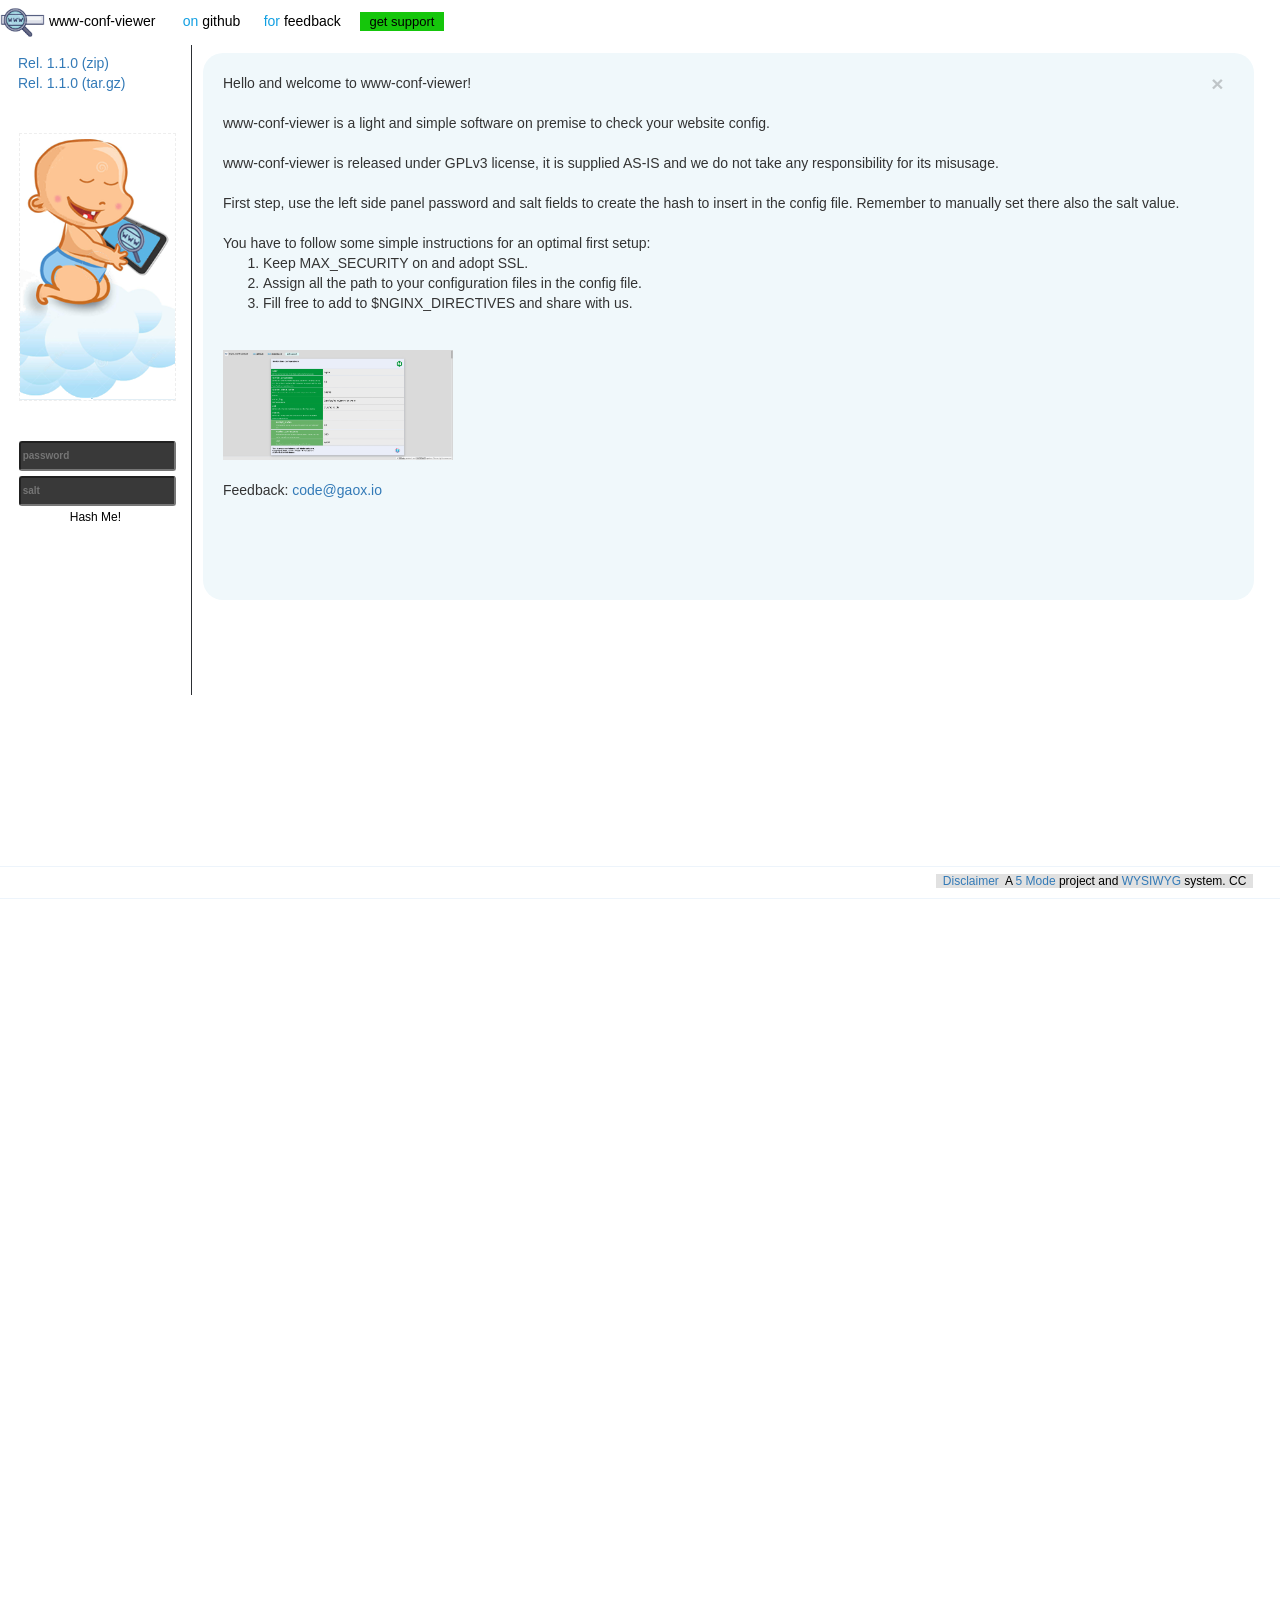
==== index.html @ 8c4bf017 "Update index.html" ====
<!DOCTYPE html>
<html lang="en-US" xmlns="http://www.w3.org/1999/xhtml">
<head>
	
  <meta charset="UTF-8"/>
  <meta name="style" content="day1"/>
  
  <meta name="viewport" content="width=device-width, initial-scale=1"/>
  
<!--
    Copyright 2021, 2024 5 Mode

    This file is part of www-conf-viewer.

    www-conf-viewer is free software: you can redistribute it and/or modify
    it under the terms of the GNU General Public License as published by
    the Free Software Foundation, either version 3 of the License, or
    (at your option) any later version.

    www-conf-viewer is distributed in the hope that it will be useful,
    but WITHOUT ANY WARRANTY; without even the implied warranty of
    MERCHANTABILITY or FITNESS FOR A PARTICULAR PURPOSE. See the
    GNU General Public License for more details.

    You should have received a copy of the GNU General Public License
    along with Homogram. If not, see <https://www.gnu.org/licenses/>.
 -->
     
  <title>www-conf-viewer: everyone its web config..</title>
	
  <link rel="shortcut icon" href="/favicon.ico" />
    
  <meta name="description" content="Welcome to www-conf-viewer"/>
  <meta name="author" content="5 Mode"/> 
  <meta name="keywords" content="www,website,conf,configuration,viewer,on premise,solution"/>
  
  <script src="/CONFVW_js/jquery-3.6.0.min.js" type="text/javascript"></script>
  <script src="/CONFVW_js/common.js" type="text/javascript"></script>
  <script src="/CONFVW_js/sha.js" type="text/javascript"></script>
  
  <script src="/CONFVW_js/home.js" type="text/javascript" defer></script>
  
  <link href="/CONFVW_css/style.css?v=1631827555" type="text/css" rel="stylesheet">

  <link href="/CONFVW_css/bootstrap.min.css" type="text/css" rel="stylesheet"> 

  <script>
  		  
  function hideTitle() {
    $("#myh1").hide("slow");
  }
  
  function startApp() {
    $("#HCsplash").css("display","none");	  
    $(document.body).css("background","#ffffff");
    $("#frmHC").show();
  }			

  window.addEventListener("load", function() {
	
    //$("#frmHC").hide();
    //$(document.body).css("background","#000000");
    //$("#HCsplash").show("slow");	  
    //setTimeout("hideTitle()", 2000);
    //setTimeout("startApp()", 4000);

  }, true);
 
  </script>    
       
</head>
<body>

<div id="HCsplash" style="padding-top: 160px; text-align:center;color:#ffffff;display:none;">
   <div id="myh1"><H1>www-conf-viewer</H1></div><br>
   <img src="/CONFVW_res/logo.png" style="width:310px;">
</div>

<form id="frmHC" method="POST" target="_self" enctype="multipart/form-data">

<div class="header">
   <a href="http://www-conf-viewer.5mode-foss.eu" target="_self" style="color:#000000; text-decoration: none;"><img src="/CONFVW_res/logo.png" style="width:45px;">&nbsp;www-conf-viewer</a>&nbsp;&nbsp;&nbsp;&nbsp;&nbsp;&nbsp;&nbsp;<a href="https://github.com/par7133/www-conf-viewer" style="color:#000000;"><span style="color:#119fe2">on</span> github</a>&nbsp;&nbsp;&nbsp;&nbsp;&nbsp;&nbsp;<a href="mailto:code@gaox.io" style="color:#000000;"><span style="color:#119fe2">for</span> feedback</a>&nbsp;&nbsp;&nbsp;&nbsp;&nbsp;<a href="tel:+39-378-0812391" style="font-size:13px;background-color:#15c60b;border:2px solid #15c60b;color:#000000;height:27px;text-decoration:none;">&nbsp;&nbsp;get support&nbsp;&nbsp;</a>
</div>
	
<div style="clear:both; float:left; padding:8px; width:15%; height:650px; text-align:center; border-right:1px solid #2c2f34;">
	<div style="padding-left:10px;text-align: left;">
	  <a href="https://github.com/par7133/www-conf-viewer/archive/refs/tags/v1.1.0.zip">Rel. 1.1.0 (zip)</a><br>
	  <a href="https://github.com/par7133/www-conf-viewer/archive/refs/tags/v1.1.0.tar.gz">Rel. 1.1.0 (tar.gz)</a><br>
	</div>  
    <br><br>
    <img src="/CONFVW_res/CVWgenius.png" alt="CVW Genius" title="CVW Genius" style="position:relative; left:+6px; width:90%; border: 1px dashed #EEEEEE;">
    &nbsp;<br><br><br>
    &nbsp;<input type="text" id="Password" name="Password" placeholder="password" style="font-size:10px; background:#393939; color:#ffffff; width: 90%; height:30px; border-radius:3px;" value="" autocomplete="off"><br>
    &nbsp;<input type="text" id="Salt" placeholder="salt" style="position:relative; top:+5px; font-size:10px; background:#393939; color:#ffffff; width: 90%; height:30px; border-radius:3px;" autocomplete="off"><br>
    &nbsp;<a href="#" onclick="showEncodedPassword();" style="position:relative; left:-2px; top:+5px; color:#000000; font-size:12px;">Hash Me!</a>
    <br><br><br>
</div>

<div style="float:left; width:85%;height:100%; padding:8px;">
	
	<div id="splash" style="border-radius:20px; position:relative; left:+3px; width:98%; background-color: #f0f8fb; padding: 20px; margin-bottom:8px;">	
	
	   <button type="button" class="close" aria-label="Close" onclick="close-Splash();" style="position:relative; left:-10px;">
        <span aria-hidden="true">&times;</span>
     </button>
	
	   Hello and welcome to www-conf-viewer!<br><br>
	   
	   www-conf-viewer is a light and simple software on premise to check your website config.<br><br>
	   
	   www-conf-viewer is released under GPLv3 license, it is supplied AS-IS and we do not take any responsibility for its misusage.<br><br>
	   
	   First step, use the left side panel password and salt fields to create the hash to insert in the config file. Remember to manually set there also the salt value.<br><br>
	   
	   You have to follow some simple instructions for an optimal first setup:<br>
	   <ol>
     <li>Keep MAX_SECURITY on and adopt SSL.</li>  
	   <li>Assign all the path to your configuration files in the config file.</li>
	   <li>Fill free to add to $NGINX_DIRECTIVES and share with us.</li>
	   </ol>
	   
	   <br>	
		
           <a href="/CONFVW_res/Screenshot1.jpg"><img src="/CONFVW_res/Screenshot1.jpg" style="width:230px;margin-top:7px;"></a><br><br>
     
	   Feedback: <a href="mailto:code@gaox.io">code@gaox.io</a>
	   
	   <br><br><br><br><br>	
		
	</div>	
  	
	<br><br><br><br><br><br><br><br><br><br><br><br><br><br><br><br><br><br>
	<br><br><br><br><br><br><br><br><br><br><br><br><br><br><br><br><br><br>	
	<br><br><br><br><br><br><br><br><br><br><br><br><br><br><br><br><br><br>
	<br><br><br><br><br><br><br><br><br><br><br><br><br><br><br><br><br><br>	
	<br><br><br><br><br><br><br><br><br><br><br><br><br><br><br><br><br><br>
	<br><br><br><br><br><br><br><br><br><br><br><br><br><br><br><br><br><br>	
	
</div>

<div id="originsDisplay" style="display:none">
      <br>
       &nbsp;<span class="originLabel">Coding:</span>&nbsp;Italy<br>         
       &nbsp;<span class="originLabel">Server:</span>&nbsp;United States&nbsp;<br>
       &nbsp;<span class="originLabel"><a href="http://metrica.yandex.com" class="bbb">Metrics</a>:</span>&nbsp;Russia&nbsp;<br>
      <br>
</div>   	
	
<div class="footer">
<div id="footerCont">&nbsp;</div>
<div id="footer"><span style="background:#E1E1E1;color:black;opacity:1.0;margin-right:10px;">&nbsp;&nbsp;<a href="http://5mode.com/dd.html">Disclaimer</a>&nbsp;&nbsp;A <a href="http://5mode.com">5 Mode</a> project and <a href="http://demo.5mode.com">WYSIWYG</a> system. CC&nbsp;&nbsp;</span></div>	
</div>

</form>

<script>
  
function setFooterPos2() {
  if (document.getElementById("footerCont")) {
    //if ($("#Password").val() === "") {  
    //    tollerance = 48;
    //  } else {
    //  tollerance = 15;
    //}
    tollerance = 22;  	  
    $("#footerCont").css("top", parseInt( window.innerHeight - $("#footerCont").height() - tollerance ) + "px");
    $("#footer").css("top", parseInt( window.innerHeight - $("#footer").height() - tollerance + 6) + "px");
  }
}

window.addEventListener("load", function() {
    
  setTimeout("setFooterPos2()", 4000);

}, true);
  
</script>  

</body>	 
</html>
---- CONFVW_css/style.css ----
/*
 * Copyright (c) 2016, 2024, 5 Mode
 * All rights reserved.
 * 
 * This file is part of www-conf-viewer.
 * 
 * www-conf-viewer is free software: you can redistribute it and/or modify
 * it under the terms of the GNU General Public License as published by
 * the Free Software Foundation, either version 3 of the License, or
 * (at your option) any later version.
 * 
 * www-conf-viewer is distributed in the hope that it will be useful,
 * but WITHOUT ANY WARRANTY; without even the implied warranty of
 * MERCHANTABILITY or FITNESS FOR A PARTICULAR PURPOSE. See the
 * GNU General Public License for more details.  
 * 
 * You should have received a copy of the GNU General Public License
 * along with www-conf-viewer. If not, see <https://www.gnu.org/licenses/>.
 * config.inc
 * 
 * www-conf-viewer style sheet.
 *
 * @author Daniele Bonini <my25mb@aol.com>
 * @copyrights (c) 2021, 2024, 5 Mode 
 */

body {
}
.aaa {
  font-weight:900;
  color:#000000;
}
.bbb {
  color: #7bca2e;
  text-decoration: underline;
}
#directive {
  text-decoration: underline dotted greenyellow;
}
#directive-desc {
  font-size: 8px;
  text-decoration: underline dotted greenyellow;
  padding-left:0px;
}
#directive-desc2 {
  font-size: 8px;
  text-decoration: underline dotted greenyellow;
  padding-left:0px;
}
#footerCont {
  position: fixed; 
  top: 2000px; 
  left:-10px;
  width: 102%; 
  border: 1px solid #C2DBF2; 
  padding: 7px; 
  background: white; 
  opacity: 0.3;
  color:white; 
  font-family: Arial,Sans,Vardana;
  font-size: 12px; 
  text-align: center; 
  z-index: 99998;
}
#footer {
  position: fixed;
  float: right;
  top: 2000px; 
  left:-10px;
  width: 100%; 
  border: 0px solid #C2DBF2; 
  padding: 7px; 
  opacity: 1.0;
  color:black; 
  font-family: Arial,Sans,Vardana;
  font-size: 12px; 
  font-weight: 400;
  text-align: right; 
  z-index: 99999;
}
table {
  width:100%;
  max-width:950px;
  background:#e9eef8; 
  box-shadow:0 4px 8px 0 rgba(0, 0, 0, 0.2), 0 6px 20px 0 rgba(0, 0, 0, 0.19);
  clear:both;
  margin:auto;
}
#hashMe {
  position:relative; 
  left:-2px; 
  top:+5px; 
  font-size:18px; 
  font-weight:900; 
  color:#000000;
}
#originsDisplay {
  float:left;
  position:fixed;
  top:680px;
  left:20px;
  width:275px;
  height:120px;
  font-family: Monospace, Verdana, Serif;
  font-size: 14px;
  background-color: #020401;
  border: 3px solid lightgray;
  text-align:left;
  color: #FFFFFF;
  white-space:nowrap; 
  font-weight:900;
  padding:10px;
  padding-top:4px;
  z-index:99999;
  display:none;
}
.originLabel {
  color: #7bca2e;
  font-weight:900;
}
#Password {
  font-size:18px;  
  background:transparent; 
  width: 60%; 
  border-radius:3px; 
  font-weight:900;
}
#passworddisplay {
  float:left;
  position:fixed;
  top:680px;
  left:50px;
  width:255px;
  height:120px;
  background:darkgray;
  text-align:left;
  white-space:nowrap; 
  font-family:Arial,Sans,Verdana; 
  color:#000000; 
  font-weight:900;
  z-index:99999;
}
#Salt {
  position:relative; 
  top:+5px; 
  font-size:18px; 
  background:transparent;
  width: 90%; 
  border-radius:3px; 
  font-weight:900;
}
.td-caption {
  width: 350px;
  background-color:#01963a;
  color: #FFFFFF;
  padding:8px;
  padding-top:4px;
  padding-bottom:4px;
}
.td-caption:hover {
  background-color:#39b455;
}
.td-caption2 {
  width: 350px;
  background-color: #67b168;
  color: #FFFFFF;
  padding:8px;
  padding-left:32px;
  padding-top:4px;
  padding-bottom:4px;
}
.td-caption2:hover {
  background-color: #87d287;
}  
.td-tab {
  width: 25px;
  background-color: #67b168;
  padding:8px;
  padding-top:4px;
  padding-bottom:4px;
}
.td-full-opts {
  width: 600px;
  background-color: #ebebeb;
  padding:8px;
  padding-top:4px;
  padding-bottom:4px;
  border-top: 1px dotted gray; 
}
.td-server-spec {
  width: 100%;
  background-color: #01963a;
  color:#FFFFFF;
  padding:8px;
  padding-top:4px;
  padding-bottom:4px;
  border-top: 1px dotted gray;   
}
.td-server-spec-php {
  width: 100%;
  background-color: #7a86b8;
  color:#FFFFFF;
  padding:8px;
  padding-top:4px;
  padding-bottom:4px;
  border-top: 1px dotted gray;   
}
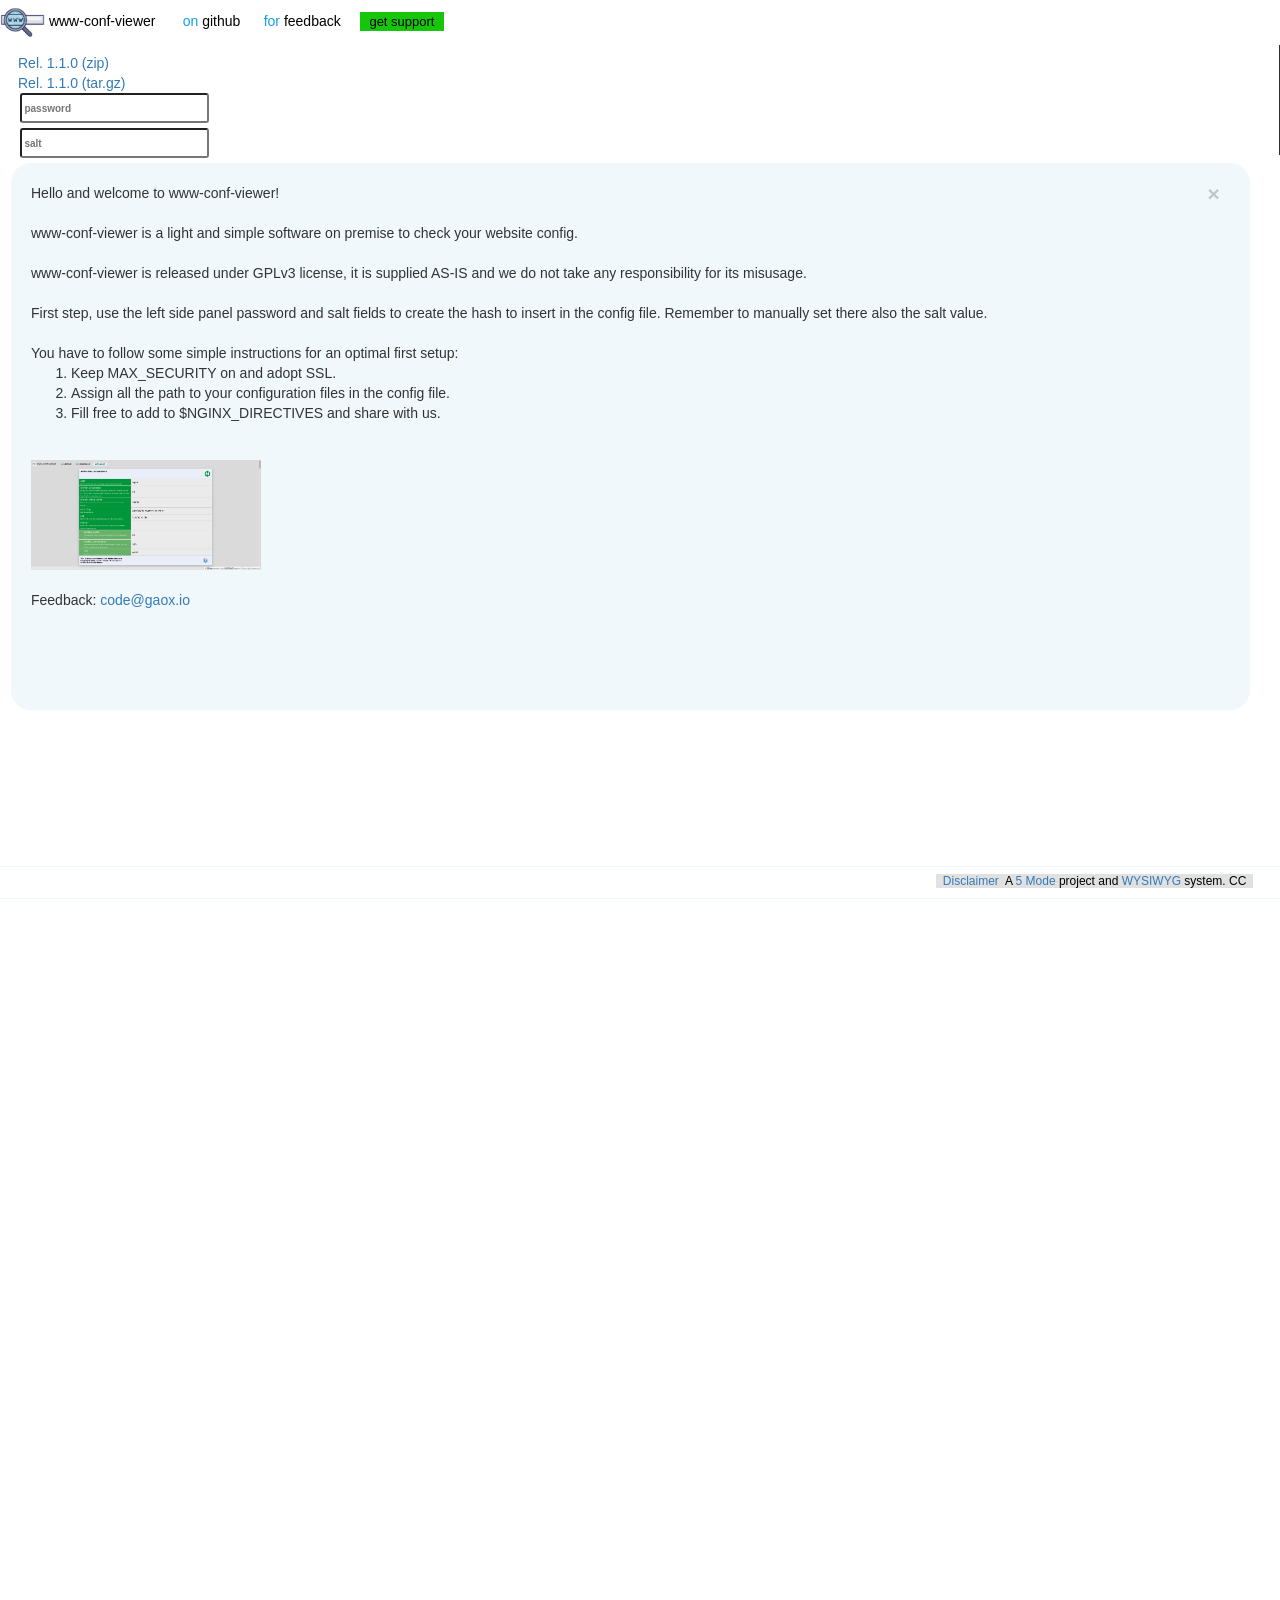
==== commit fee551da: "Update index.html" ====
--- a/index.html
+++ b/index.html
@@ -82,21 +82,23 @@
    <a href="http://www-conf-viewer.5mode-foss.eu" target="_self" style="color:#000000; text-decoration: none;"><img src="/CONFVW_res/logo.png" style="width:45px;">&nbsp;www-conf-viewer</a>&nbsp;&nbsp;&nbsp;&nbsp;&nbsp;&nbsp;&nbsp;<a href="https://github.com/par7133/www-conf-viewer" style="color:#000000;"><span style="color:#119fe2">on</span> github</a>&nbsp;&nbsp;&nbsp;&nbsp;&nbsp;&nbsp;<a href="mailto:code@gaox.io" style="color:#000000;"><span style="color:#119fe2">for</span> feedback</a>&nbsp;&nbsp;&nbsp;&nbsp;&nbsp;<a href="tel:+39-378-0812391" style="font-size:13px;background-color:#15c60b;border:2px solid #15c60b;color:#000000;height:27px;text-decoration:none;">&nbsp;&nbsp;get support&nbsp;&nbsp;</a>
 </div>
 	
-<div style="clear:both; float:left; padding:8px; width:15%; height:650px; text-align:center; border-right:1px solid #2c2f34;">
-	<div style="padding-left:10px;text-align: left;">
+<div style="clear:both; padding:8px; width:100%; height:110px; text-align:center; border-right:1px solid #2c2f34;">
+	<div style="float:left;width:160px;padding-left:10px;text-align: left;">
 	  <a href="https://github.com/par7133/www-conf-viewer/archive/refs/tags/v1.1.0.zip">Rel. 1.1.0 (zip)</a><br>
 	  <a href="https://github.com/par7133/www-conf-viewer/archive/refs/tags/v1.1.0.tar.gz">Rel. 1.1.0 (tar.gz)</a><br>
 	</div>  
     <br><br>
-    <img src="/CONFVW_res/CVWgenius.png" alt="CVW Genius" title="CVW Genius" style="position:relative; left:+6px; width:90%; border: 1px dashed #EEEEEE;">
-    &nbsp;<br><br><br>
-    &nbsp;<input type="text" id="Password" name="Password" placeholder="password" style="font-size:10px; background:#393939; color:#ffffff; width: 90%; height:30px; border-radius:3px;" value="" autocomplete="off"><br>
-    &nbsp;<input type="text" id="Salt" placeholder="salt" style="position:relative; top:+5px; font-size:10px; background:#393939; color:#ffffff; width: 90%; height:30px; border-radius:3px;" autocomplete="off"><br>
-    &nbsp;<a href="#" onclick="showEncodedPassword();" style="position:relative; left:-2px; top:+5px; color:#000000; font-size:12px;">Hash Me!</a>
+    <!--<img src="/CONFVW_res/CVWgenius.png" alt="CVW Genius" title="CVW Genius" style="position:relative; left:+6px; width:90%; border: 1px dashed #EEEEEE;">-->
+	<div style="float:left;width:210px;">
+    &nbsp;<input type="text" id="Password" name="Password" placeholder="password" style="font-size:10px; background:#ffffff; color:#000000; width: 90%; height:30px; border-radius:3px;" value="" autocomplete="off"><br>
+    &nbsp;<input type="text" id="Salt" placeholder="salt" style="position:relative; top:+5px; font-size:10px; background:#ffffff; color:#000000; width: 90%; height:30px; border-radius:3px;" autocomplete="off"><br>
+    &nbsp;<a href="#" onclick="showEncodedPassword();" style="position:relative; top:+5px; color:#000000; font-size:12px;">Hash Me!</a>
+	</div>	
+	&nbsp;<br><br><br>
     <br><br><br>
 </div>
 
-<div style="float:left; width:85%;height:100%; padding:8px;">
+<div style="width:100%; height:750px; padding:8px;">
 	
 	<div id="splash" style="border-radius:20px; position:relative; left:+3px; width:98%; background-color: #f0f8fb; padding: 20px; margin-bottom:8px;">	
 	
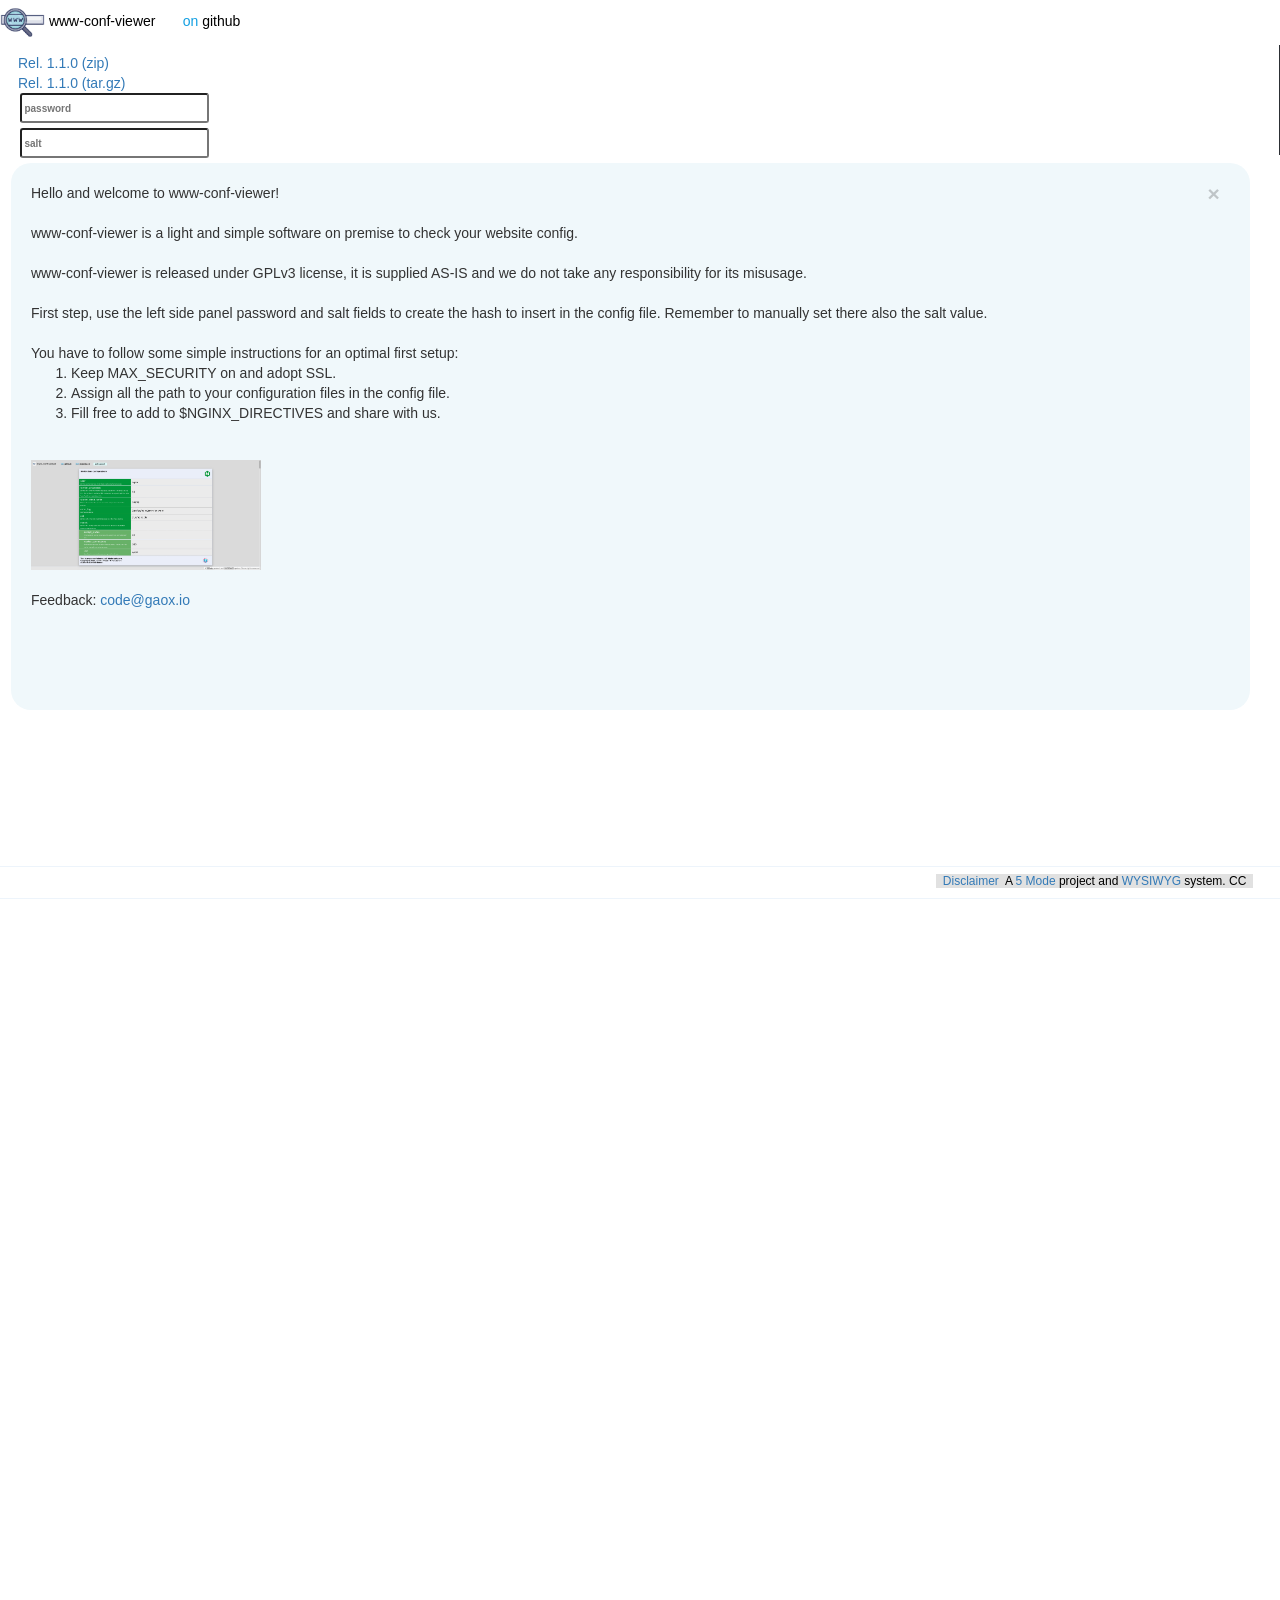
==== commit 6a02e3ec: "Update index.html" ====
--- a/index.html
+++ b/index.html
@@ -79,7 +79,8 @@
 <form id="frmHC" method="POST" target="_self" enctype="multipart/form-data">
 
 <div class="header">
-   <a href="http://www-conf-viewer.5mode-foss.eu" target="_self" style="color:#000000; text-decoration: none;"><img src="/CONFVW_res/logo.png" style="width:45px;">&nbsp;www-conf-viewer</a>&nbsp;&nbsp;&nbsp;&nbsp;&nbsp;&nbsp;&nbsp;<a href="https://github.com/par7133/www-conf-viewer" style="color:#000000;"><span style="color:#119fe2">on</span> github</a>&nbsp;&nbsp;&nbsp;&nbsp;&nbsp;&nbsp;<a href="mailto:code@gaox.io" style="color:#000000;"><span style="color:#119fe2">for</span> feedback</a>&nbsp;&nbsp;&nbsp;&nbsp;&nbsp;<a href="tel:+39-378-0812391" style="font-size:13px;background-color:#15c60b;border:2px solid #15c60b;color:#000000;height:27px;text-decoration:none;">&nbsp;&nbsp;get support&nbsp;&nbsp;</a>
+   <a href="http://www-conf-viewer.5mode-foss.eu" target="_self" style="color:#000000; text-decoration: none;"><img src="/CONFVW_res/logo.png" style="width:45px;">&nbsp;www-conf-viewer</a>&nbsp;&nbsp;&nbsp;&nbsp;&nbsp;&nbsp;&nbsp;<a href="https://github.com/par7133/www-conf-viewer" style="color:#000000;"><span style="color:#119fe2">on</span> github</a>
+    <!--&nbsp;&nbsp;&nbsp;&nbsp;&nbsp;&nbsp;<a href="mailto:code@gaox.io" style="color:#000000;"><span style="color:#119fe2">for</span> feedback</a>&nbsp;&nbsp;&nbsp;&nbsp;&nbsp;<a href="tel:+39-378-0812391" style="font-size:13px;background-color:#15c60b;border:2px solid #15c60b;color:#000000;height:27px;text-decoration:none;">&nbsp;&nbsp;get support&nbsp;&nbsp;</a>-->
 </div>
 	
 <div style="clear:both; padding:8px; width:100%; height:110px; text-align:center; border-right:1px solid #2c2f34;">
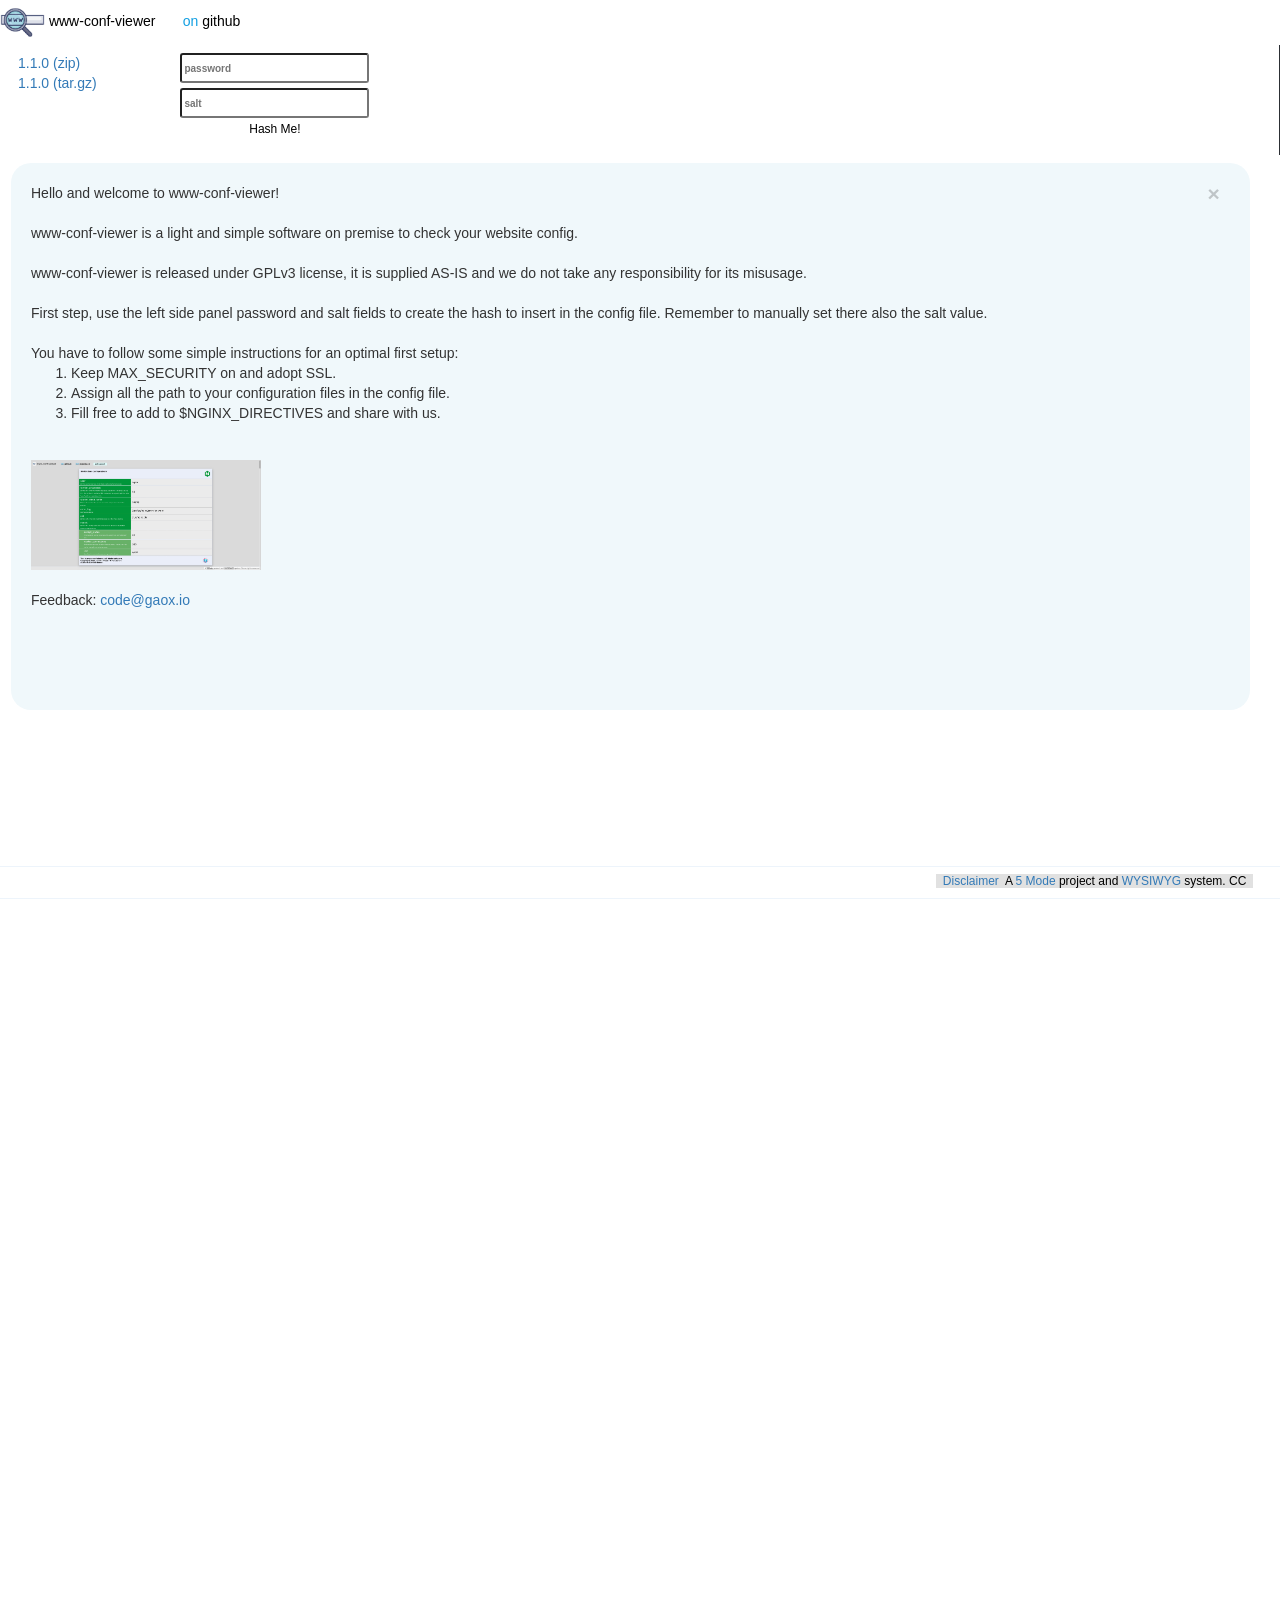
==== commit 5b5e8a6e: "Update index.html" ====
--- a/index.html
+++ b/index.html
@@ -85,10 +85,9 @@
 	
 <div style="clear:both; padding:8px; width:100%; height:110px; text-align:center; border-right:1px solid #2c2f34;">
 	<div style="float:left;width:160px;padding-left:10px;text-align: left;">
-	  <a href="https://github.com/par7133/www-conf-viewer/archive/refs/tags/v1.1.0.zip">Rel. 1.1.0 (zip)</a><br>
-	  <a href="https://github.com/par7133/www-conf-viewer/archive/refs/tags/v1.1.0.tar.gz">Rel. 1.1.0 (tar.gz)</a><br>
-	</div>  
-    <br><br>
+	  <a href="https://github.com/par7133/www-conf-viewer/archive/refs/tags/v1.1.0.zip">1.1.0 (zip)</a><br>
+	  <a href="https://github.com/par7133/www-conf-viewer/archive/refs/tags/v1.1.0.tar.gz">1.1.0 (tar.gz)</a><br>
+	</div>
     <!--<img src="/CONFVW_res/CVWgenius.png" alt="CVW Genius" title="CVW Genius" style="position:relative; left:+6px; width:90%; border: 1px dashed #EEEEEE;">-->
 	<div style="float:left;width:210px;">
     &nbsp;<input type="text" id="Password" name="Password" placeholder="password" style="font-size:10px; background:#ffffff; color:#000000; width: 90%; height:30px; border-radius:3px;" value="" autocomplete="off"><br>
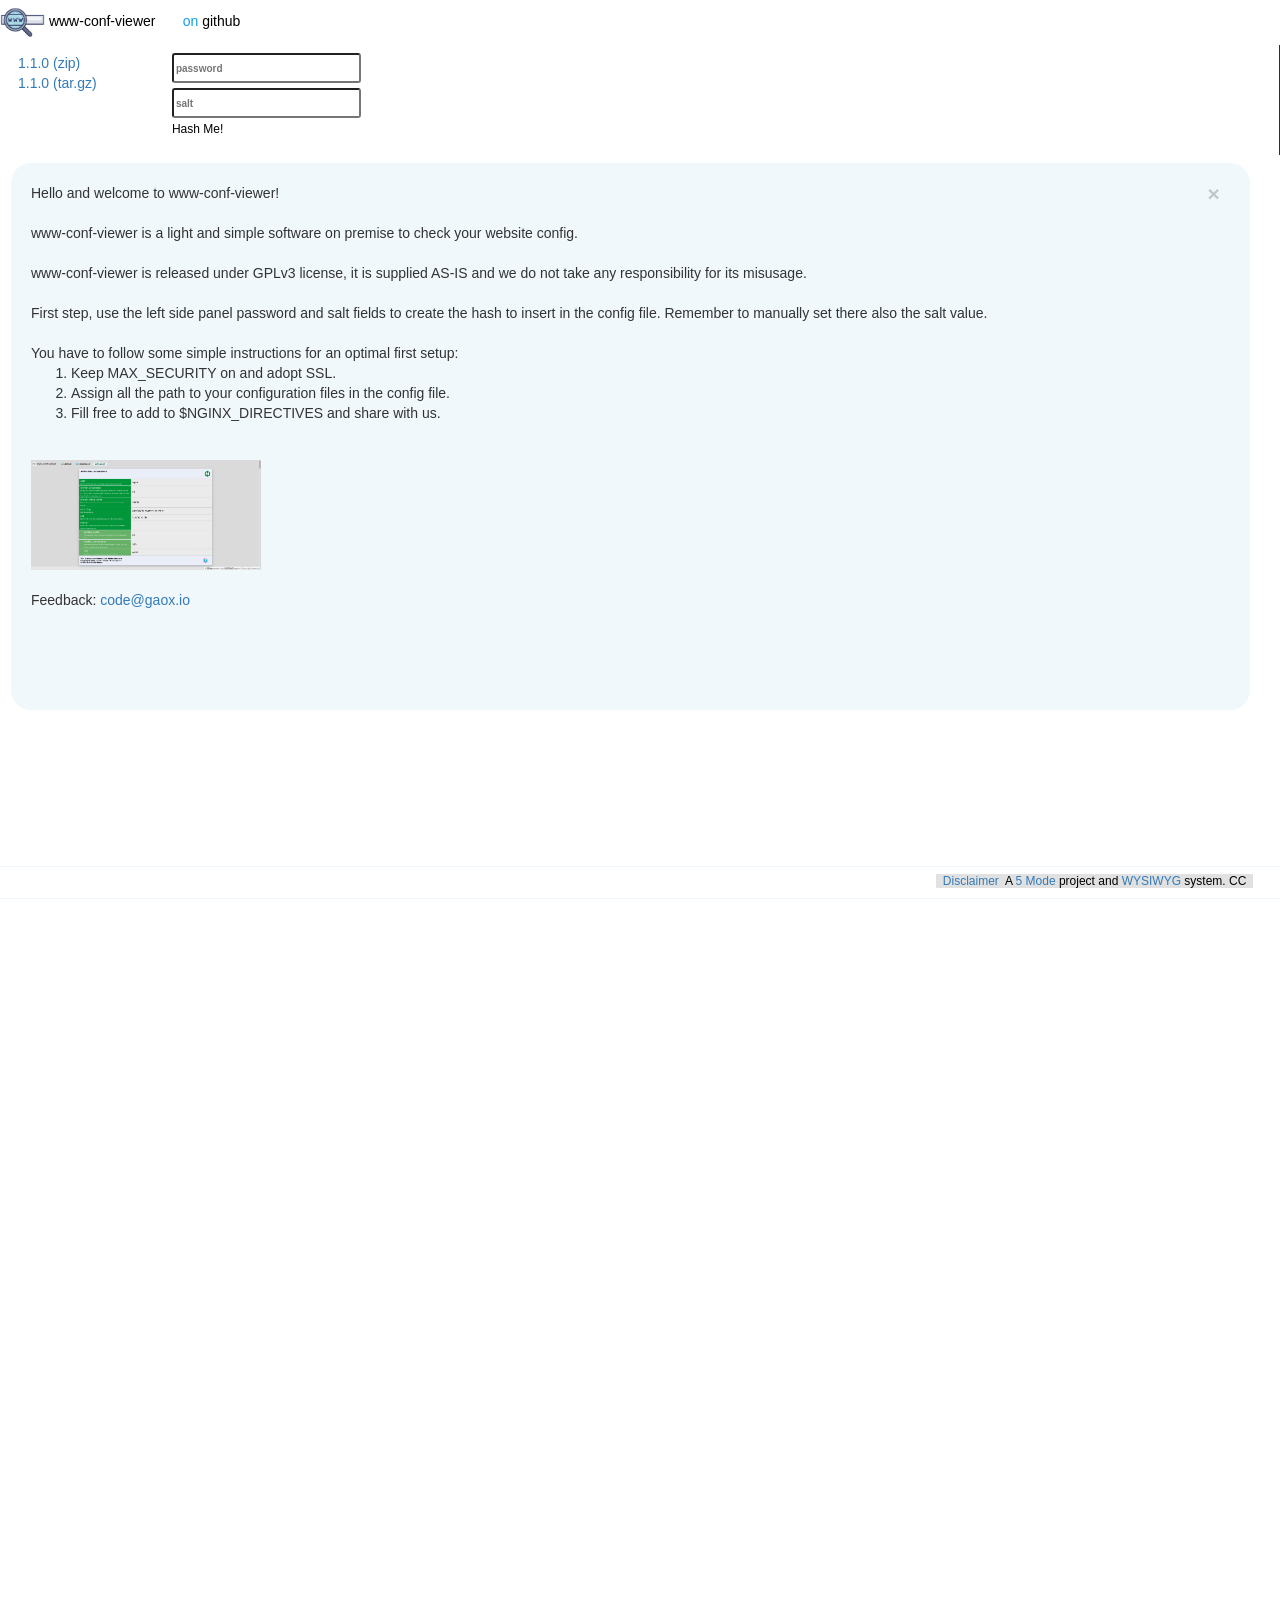
==== commit 69dd9e0b: "Update index.html" ====
--- a/index.html
+++ b/index.html
@@ -89,7 +89,7 @@
 	  <a href="https://github.com/par7133/www-conf-viewer/archive/refs/tags/v1.1.0.tar.gz">1.1.0 (tar.gz)</a><br>
 	</div>
     <!--<img src="/CONFVW_res/CVWgenius.png" alt="CVW Genius" title="CVW Genius" style="position:relative; left:+6px; width:90%; border: 1px dashed #EEEEEE;">-->
-	<div style="float:left;width:210px;">
+	<div style="float:left;width:210px;text-align: left;">
     &nbsp;<input type="text" id="Password" name="Password" placeholder="password" style="font-size:10px; background:#ffffff; color:#000000; width: 90%; height:30px; border-radius:3px;" value="" autocomplete="off"><br>
     &nbsp;<input type="text" id="Salt" placeholder="salt" style="position:relative; top:+5px; font-size:10px; background:#ffffff; color:#000000; width: 90%; height:30px; border-radius:3px;" autocomplete="off"><br>
     &nbsp;<a href="#" onclick="showEncodedPassword();" style="position:relative; top:+5px; color:#000000; font-size:12px;">Hash Me!</a>
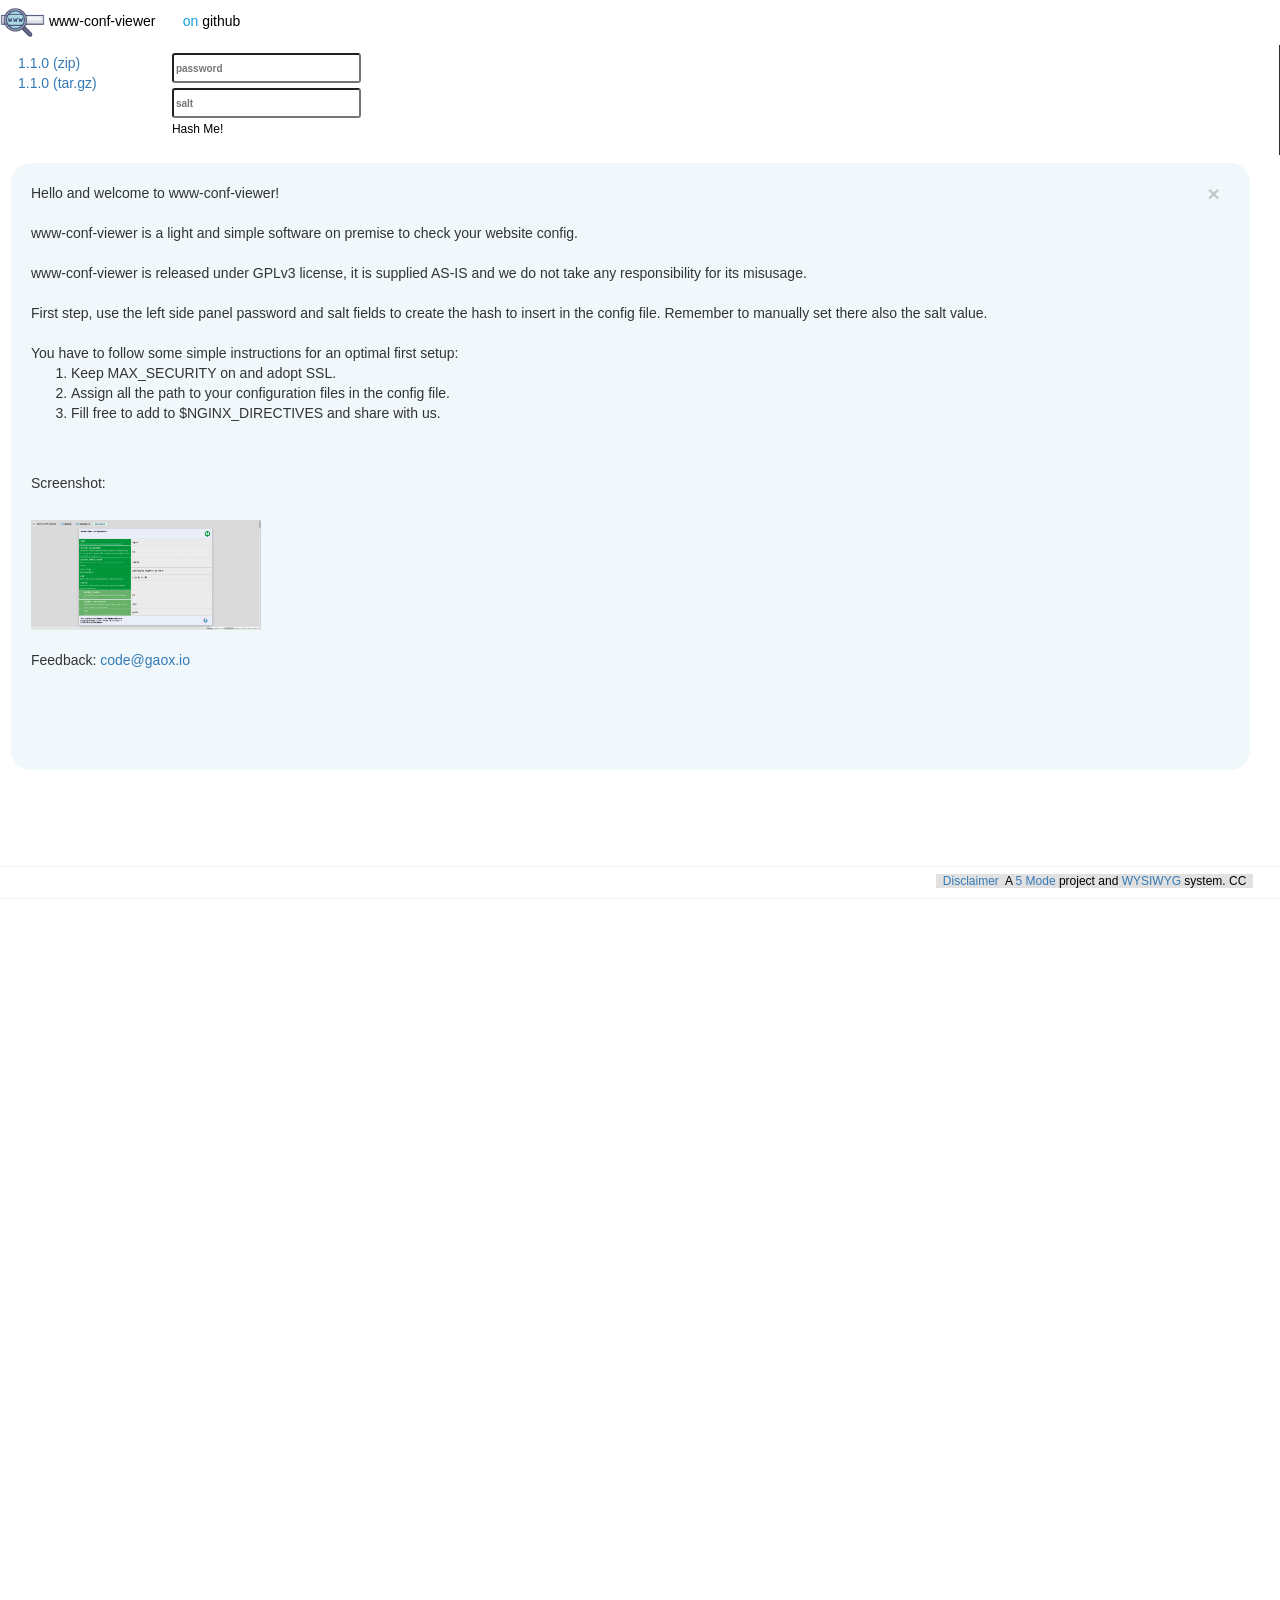
==== commit c6bdd09d: "Update index.html" ====
--- a/index.html
+++ b/index.html
@@ -121,9 +121,13 @@
 	   <li>Fill free to add to $NGINX_DIRECTIVES and share with us.</li>
 	   </ol>
 	   
-	   <br>	
+	   <br><br>
+
+	   Screenshot:
+
+	   <br><br>
 		
-           <a href="/CONFVW_res/Screenshot1.jpg"><img src="/CONFVW_res/Screenshot1.jpg" style="width:230px;margin-top:7px;"></a><br><br>
+       <a href="/CONFVW_res/Screenshot1.jpg"><img src="/CONFVW_res/Screenshot1.jpg" style="width:230px;margin-top:7px;"></a><br><br>
      
 	   Feedback: <a href="mailto:code@gaox.io">code@gaox.io</a>
 	   
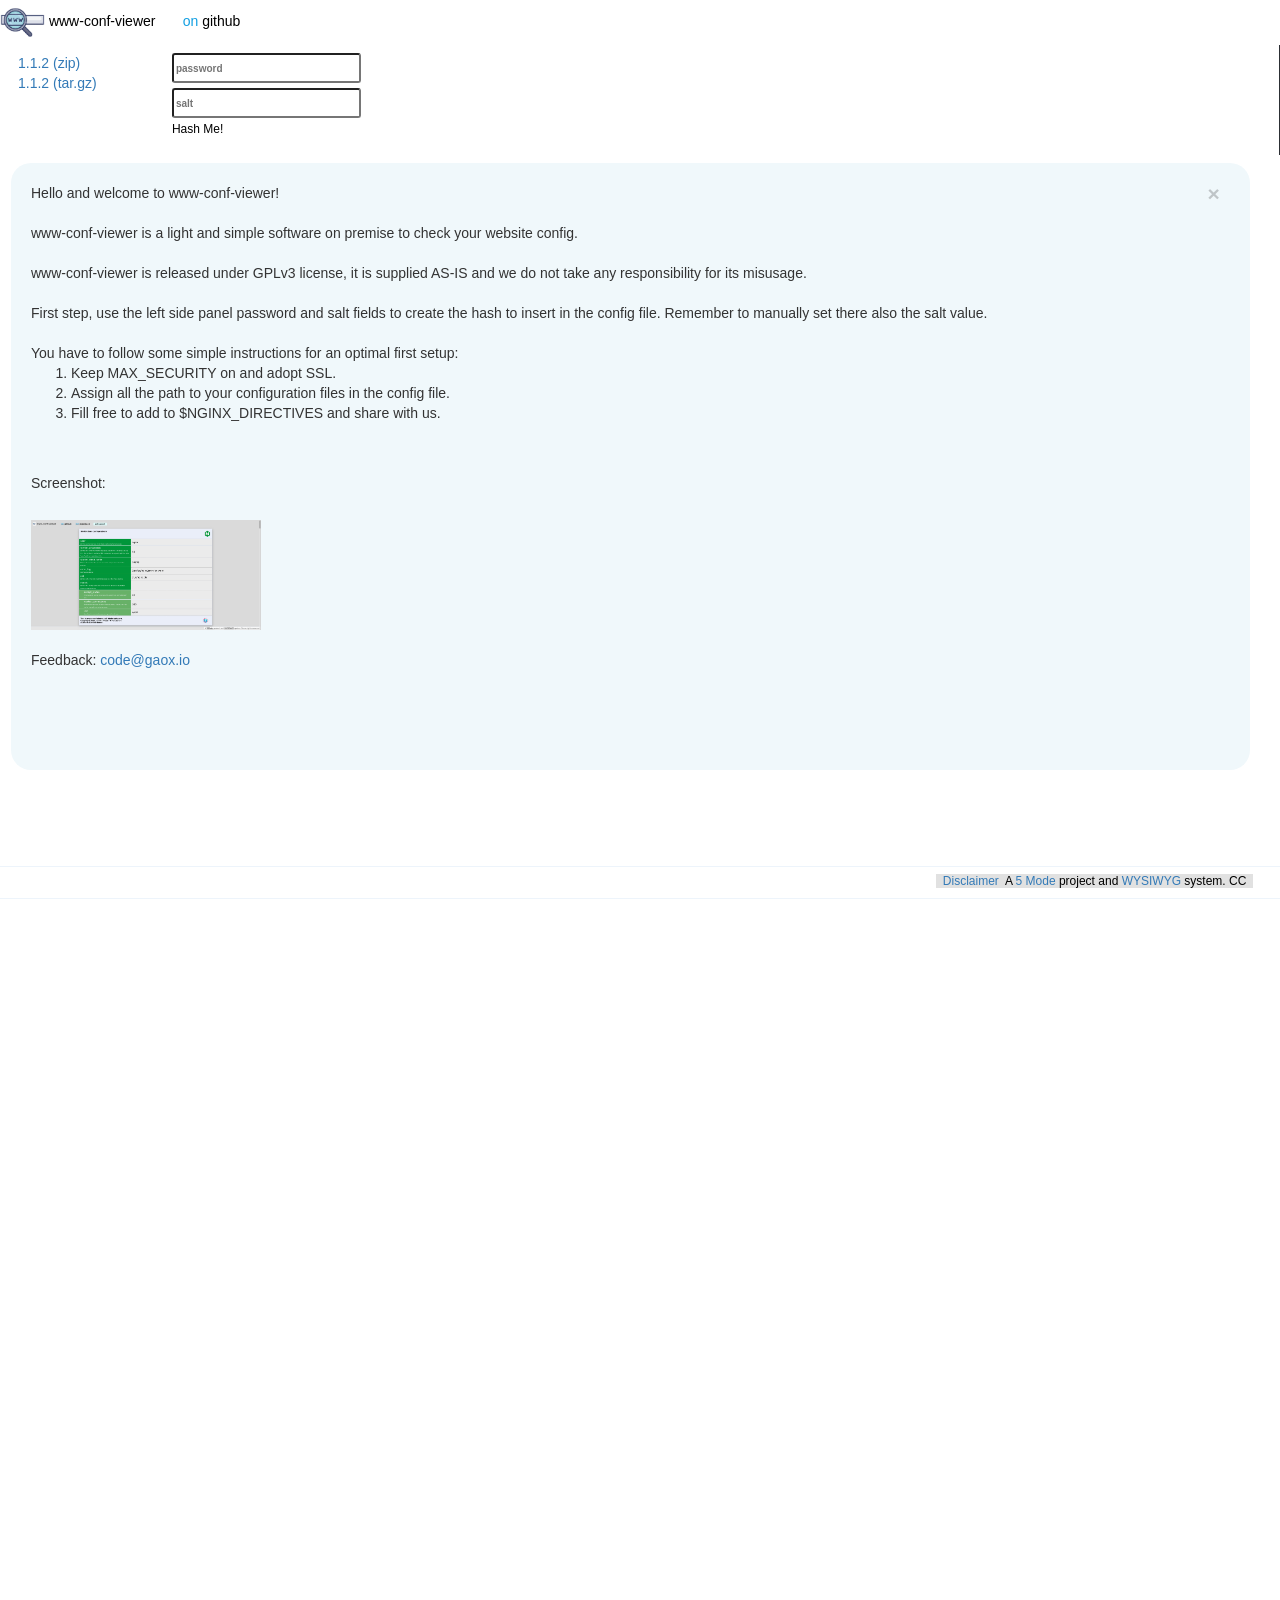
==== commit 1b627a0d: "Update index.html" ====
--- a/index.html
+++ b/index.html
@@ -85,8 +85,8 @@
 	
 <div style="clear:both; padding:8px; width:100%; height:110px; text-align:center; border-right:1px solid #2c2f34;">
 	<div style="float:left;width:160px;padding-left:10px;text-align: left;">
-	  <a href="https://github.com/par7133/www-conf-viewer/archive/refs/tags/v1.1.0.zip">1.1.0 (zip)</a><br>
-	  <a href="https://github.com/par7133/www-conf-viewer/archive/refs/tags/v1.1.0.tar.gz">1.1.0 (tar.gz)</a><br>
+	  <a href="https://github.com/par7133/www-conf-viewer/archive/refs/tags/v1.1.2.zip">1.1.2 (zip)</a><br>
+	  <a href="https://github.com/par7133/www-conf-viewer/archive/refs/tags/v1.1.2.tar.gz">1.1.2 (tar.gz)</a><br>
 	</div>
     <!--<img src="/CONFVW_res/CVWgenius.png" alt="CVW Genius" title="CVW Genius" style="position:relative; left:+6px; width:90%; border: 1px dashed #EEEEEE;">-->
 	<div style="float:left;width:210px;text-align: left;">
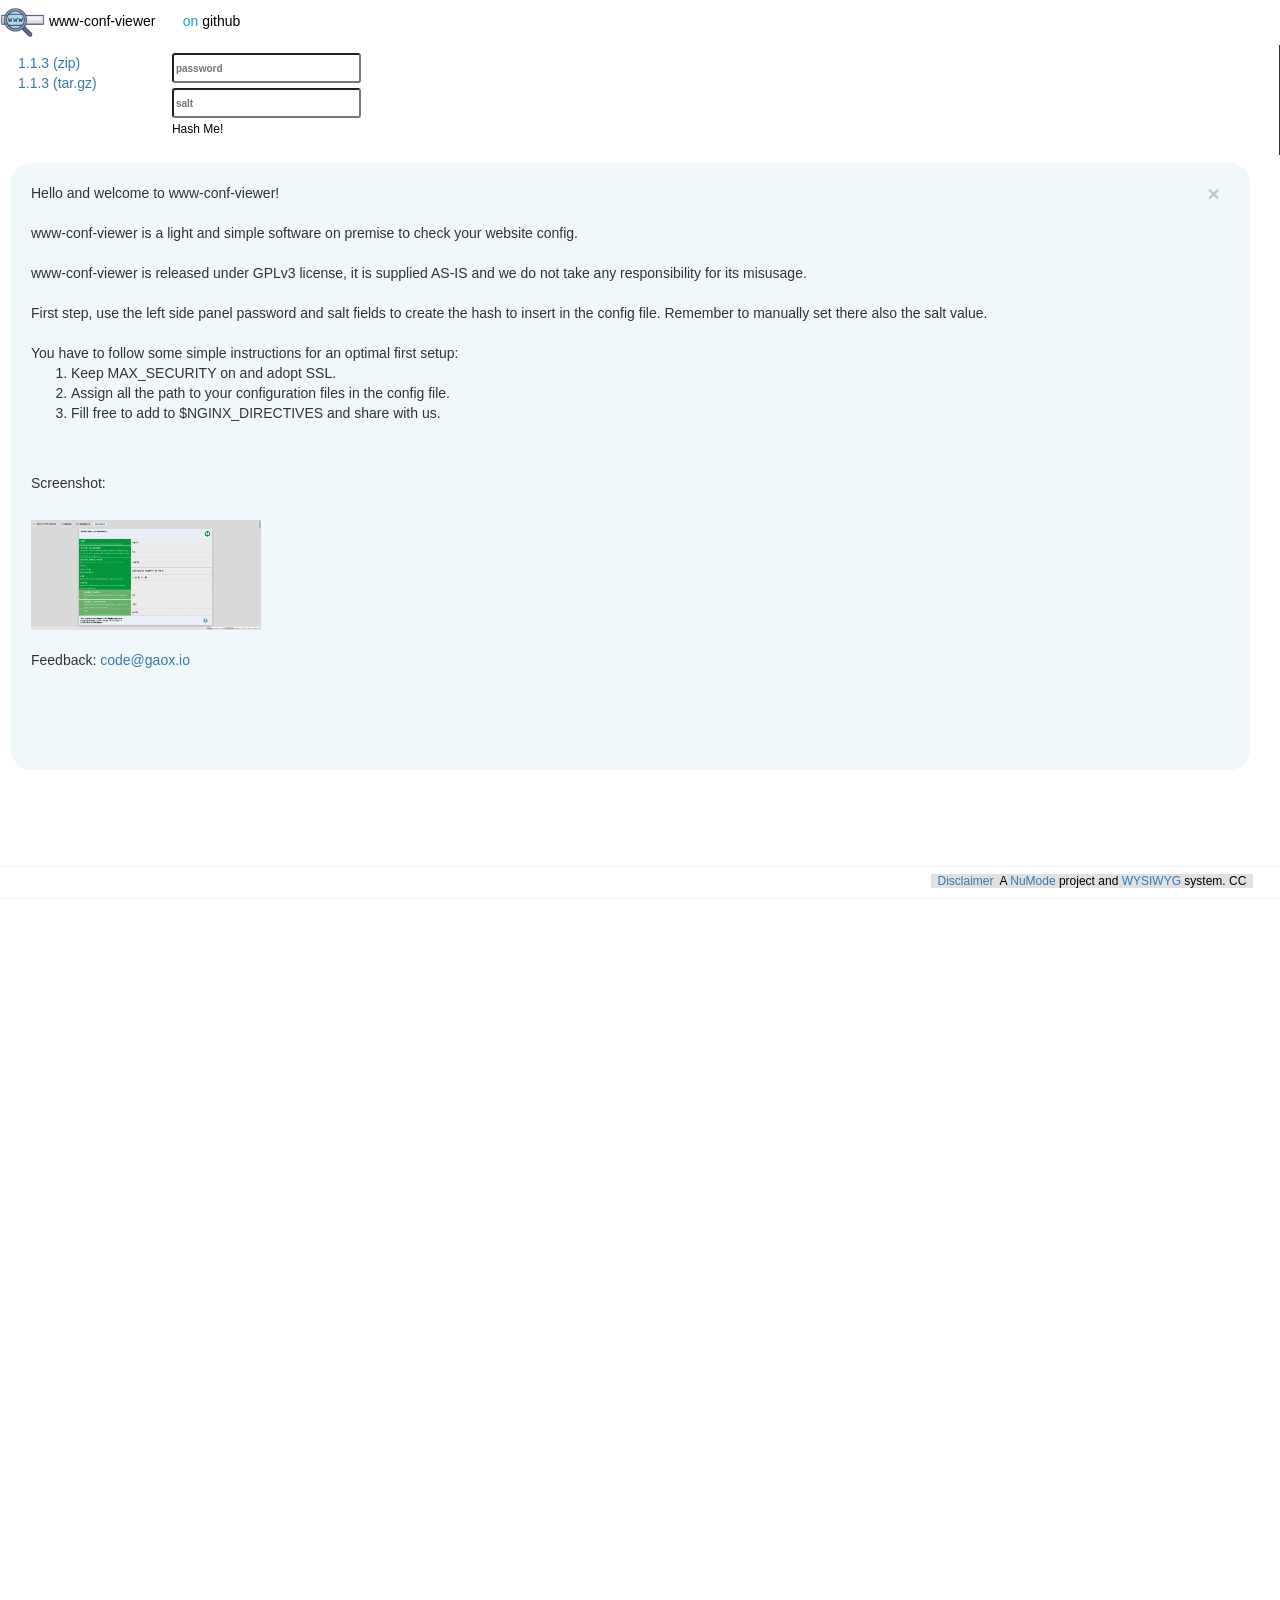
==== commit c8906217: "Update index.html" ====
--- a/index.html
+++ b/index.html
@@ -8,7 +8,7 @@
   <meta name="viewport" content="width=device-width, initial-scale=1"/>
   
 <!--
-    Copyright 2021, 2024 5 Mode
+    Copyright 2021, 2028 NuMode
 
     This file is part of www-conf-viewer.
 
@@ -31,7 +31,7 @@
   <link rel="shortcut icon" href="/favicon.ico" />
     
   <meta name="description" content="Welcome to www-conf-viewer"/>
-  <meta name="author" content="5 Mode"/> 
+  <meta name="author" content="NuMode"/> 
   <meta name="keywords" content="www,website,conf,configuration,viewer,on premise,solution"/>
   
   <script src="/CONFVW_js/jquery-3.6.0.min.js" type="text/javascript"></script>
@@ -79,14 +79,14 @@
 <form id="frmHC" method="POST" target="_self" enctype="multipart/form-data">
 
 <div class="header">
-   <a href="http://www-conf-viewer.5mode-foss.eu" target="_self" style="color:#000000; text-decoration: none;"><img src="/CONFVW_res/logo.png" style="width:45px;">&nbsp;www-conf-viewer</a>&nbsp;&nbsp;&nbsp;&nbsp;&nbsp;&nbsp;&nbsp;<a href="https://github.com/par7133/www-conf-viewer" style="color:#000000;"><span style="color:#119fe2">on</span> github</a>
+   <a href="http://www-conf-viewer.numode-foss.eu" target="_self" style="color:#000000; text-decoration: none;"><img src="/CONFVW_res/logo.png" style="width:45px;">&nbsp;www-conf-viewer</a>&nbsp;&nbsp;&nbsp;&nbsp;&nbsp;&nbsp;&nbsp;<a href="https://github.com/par7133/www-conf-viewer" style="color:#000000;"><span style="color:#119fe2">on</span> github</a>
     <!--&nbsp;&nbsp;&nbsp;&nbsp;&nbsp;&nbsp;<a href="mailto:code@gaox.io" style="color:#000000;"><span style="color:#119fe2">for</span> feedback</a>&nbsp;&nbsp;&nbsp;&nbsp;&nbsp;<a href="tel:+39-378-0812391" style="font-size:13px;background-color:#15c60b;border:2px solid #15c60b;color:#000000;height:27px;text-decoration:none;">&nbsp;&nbsp;get support&nbsp;&nbsp;</a>-->
 </div>
 	
 <div style="clear:both; padding:8px; width:100%; height:110px; text-align:center; border-right:1px solid #2c2f34;">
 	<div style="float:left;width:160px;padding-left:10px;text-align: left;">
-	  <a href="https://github.com/par7133/www-conf-viewer/archive/refs/tags/v1.1.2.zip">1.1.2 (zip)</a><br>
-	  <a href="https://github.com/par7133/www-conf-viewer/archive/refs/tags/v1.1.2.tar.gz">1.1.2 (tar.gz)</a><br>
+	  <a href="https://github.com/par7133/www-conf-viewer/archive/refs/tags/v1.1.3.zip">1.1.3 (zip)</a><br>
+	  <a href="https://github.com/par7133/www-conf-viewer/archive/refs/tags/v1.1.3.tar.gz">1.1.3 (tar.gz)</a><br>
 	</div>
     <!--<img src="/CONFVW_res/CVWgenius.png" alt="CVW Genius" title="CVW Genius" style="position:relative; left:+6px; width:90%; border: 1px dashed #EEEEEE;">-->
 	<div style="float:left;width:210px;text-align: left;">
@@ -154,7 +154,7 @@
 	
 <div class="footer">
 <div id="footerCont">&nbsp;</div>
-<div id="footer"><span style="background:#E1E1E1;color:black;opacity:1.0;margin-right:10px;">&nbsp;&nbsp;<a href="http://5mode.com/dd.html">Disclaimer</a>&nbsp;&nbsp;A <a href="http://5mode.com">5 Mode</a> project and <a href="http://demo.5mode.com">WYSIWYG</a> system. CC&nbsp;&nbsp;</span></div>	
+<div id="footer"><span style="background:#E1E1E1;color:black;opacity:1.0;margin-right:10px;">&nbsp;&nbsp;<a href="http://numode.eu/dd.html">Disclaimer</a>&nbsp;&nbsp;A <a href="http://numode.eu">NuMode</a> project and <a href="http://demo.numode.eu">WYSIWYG</a> system. CC&nbsp;&nbsp;</span></div>	
 </div>
 
 </form>
